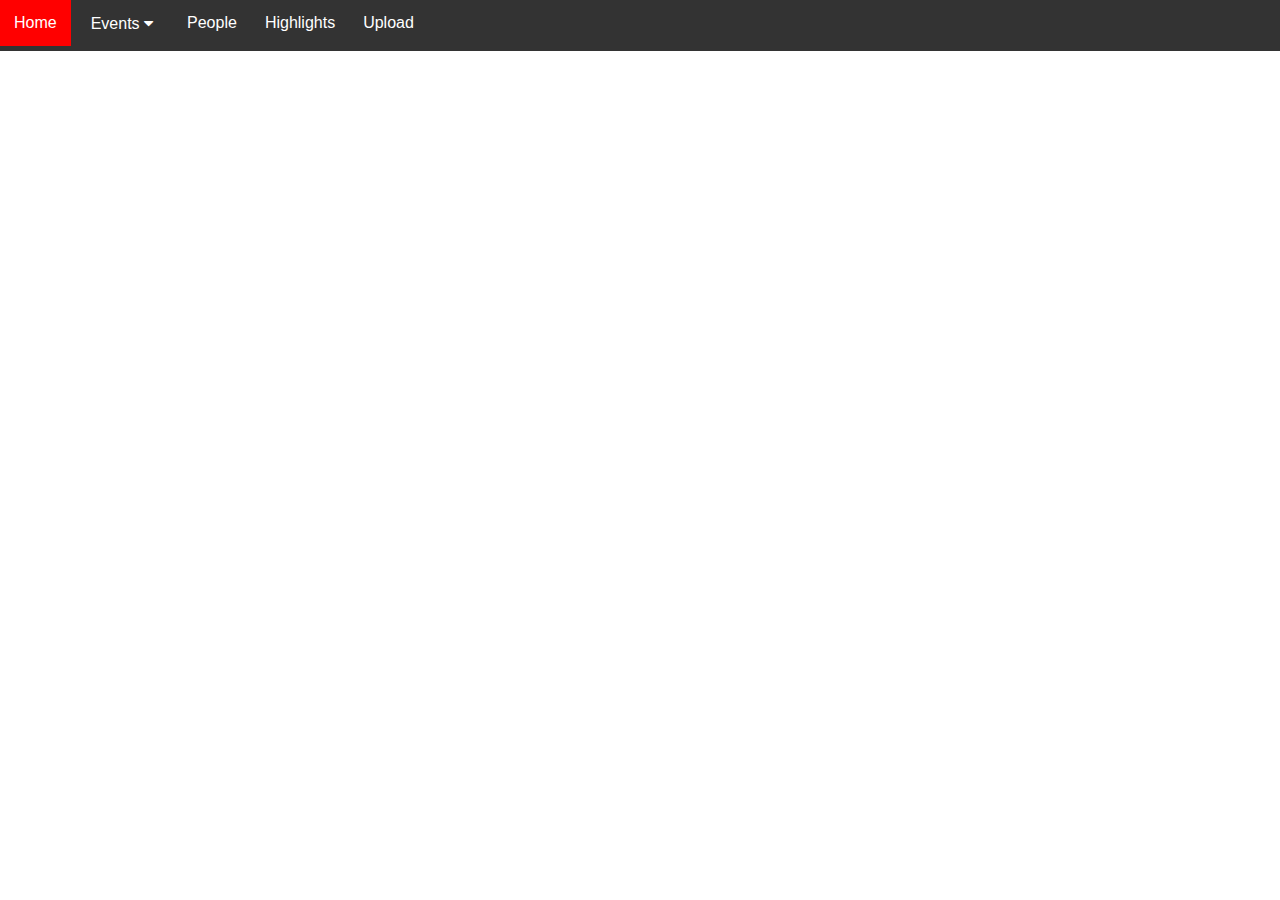
==== htdocs/page2.html @ afbfe192 "1stQtrThings" ====
<!DOCTYPE html>
<html>
<head>
    <link rel="stylesheet" href="https://cdnjs.cloudflare.com/ajax/libs/font-awesome/4.7.0/css/font-awesome.min.css">
    <link rel="stylesheet" href="../css/styling.css">
    <title>Sampa Events</title>
    <meta charset="UTF-8">
    <meta name="author" content="Kenneth Samuel Tan">
    <meta name="keywords" content="HTML, Js">
    <meta name="revised" content="29-10-2020">
    <link rel="icon" href="icon.png" type="image/gif">
</head>

<body>  
    <div class="navbar">
        <a href="index.html">Home</a>
        <div class="subnav">
            <button class="subnavbtn"><a href="page1.html" style="display: block;">Events <i class="fa fa-caret-down"></i></a></button>
            <div class="subnav-content">
                <a href="#Aquaintance">Aquaintance Party</a>
                <a href="#Christmas">Christmas Party</a> 
                <a href="#Paskorus">Paskorus</a>            
                <a href="#Dekada">Sayaw ng Dekada</a>       
                <a href="#Humfest">Soc Sci Humfest</a>
                <a href="#ValEd">Val Ed Outreach</a>
            </div>
        </div>
        <!-- make sticky -->
        <a href="page2.html">People</a>
        <a href="#Highlights">Highlights</a>
        <a href="#Upload">Upload</a>
    </div>
</body>
</html>
---- css/styling.css ----
/*
THINGS TO DO
Remove picture shadow thing
Find better subnav color
*/
body {
  font-family: Arial, Helvetica, sans-serif;
  margin: 0;
}

.navbar {
  overflow: hidden;
  background-color: #333;
}

.navbar a {
  float: left;
  font-size: 16px;
  color: white;
  text-align: center;
  padding: 14px 14px;
  text-decoration: none;
}

.subnav {
  float: left;
  overflow: hidden;
}

.subnav .subnavbtn {
  font-size: 16px;
  border: none;
  outline: none;
  color: white;
  background-color: inherit;
  font-family: inherit;
  margin: 0;
}
.navbar a:hover, .subnav:hover .subnavbtn {
  background-color: red;
}


.subnav-content {
  display: none;
  position: absolute;
  left: 0;
  background-color: red;
  z-index: 1;
  width: 100%;
}

.subnav-content a {
  float: left;
  color: white;
  text-decoration: none;
}

.subnav-content a:hover {
  background-color: #eee;
  color: black;
}

.subnav:hover .subnav-content {
  display: block;
}

.grid { 
  display: grid;
  grid-template-columns: repeat(5, 1fr);
  grid-gap: 5px;
  align-items: start;
  justify-items: center;
}

.grid img {
  border: 1px solid rgba(0,0,0,0.3);
  box-shadow: 2px 2px 6px 0px rgba(0,0,0,0.3);
  max-width: 100%;
}

.grid img:nth-child(2) {
  grid-column: span 2;
}

.grid img:nth-child(8) {
  grid-row: span 2;
}
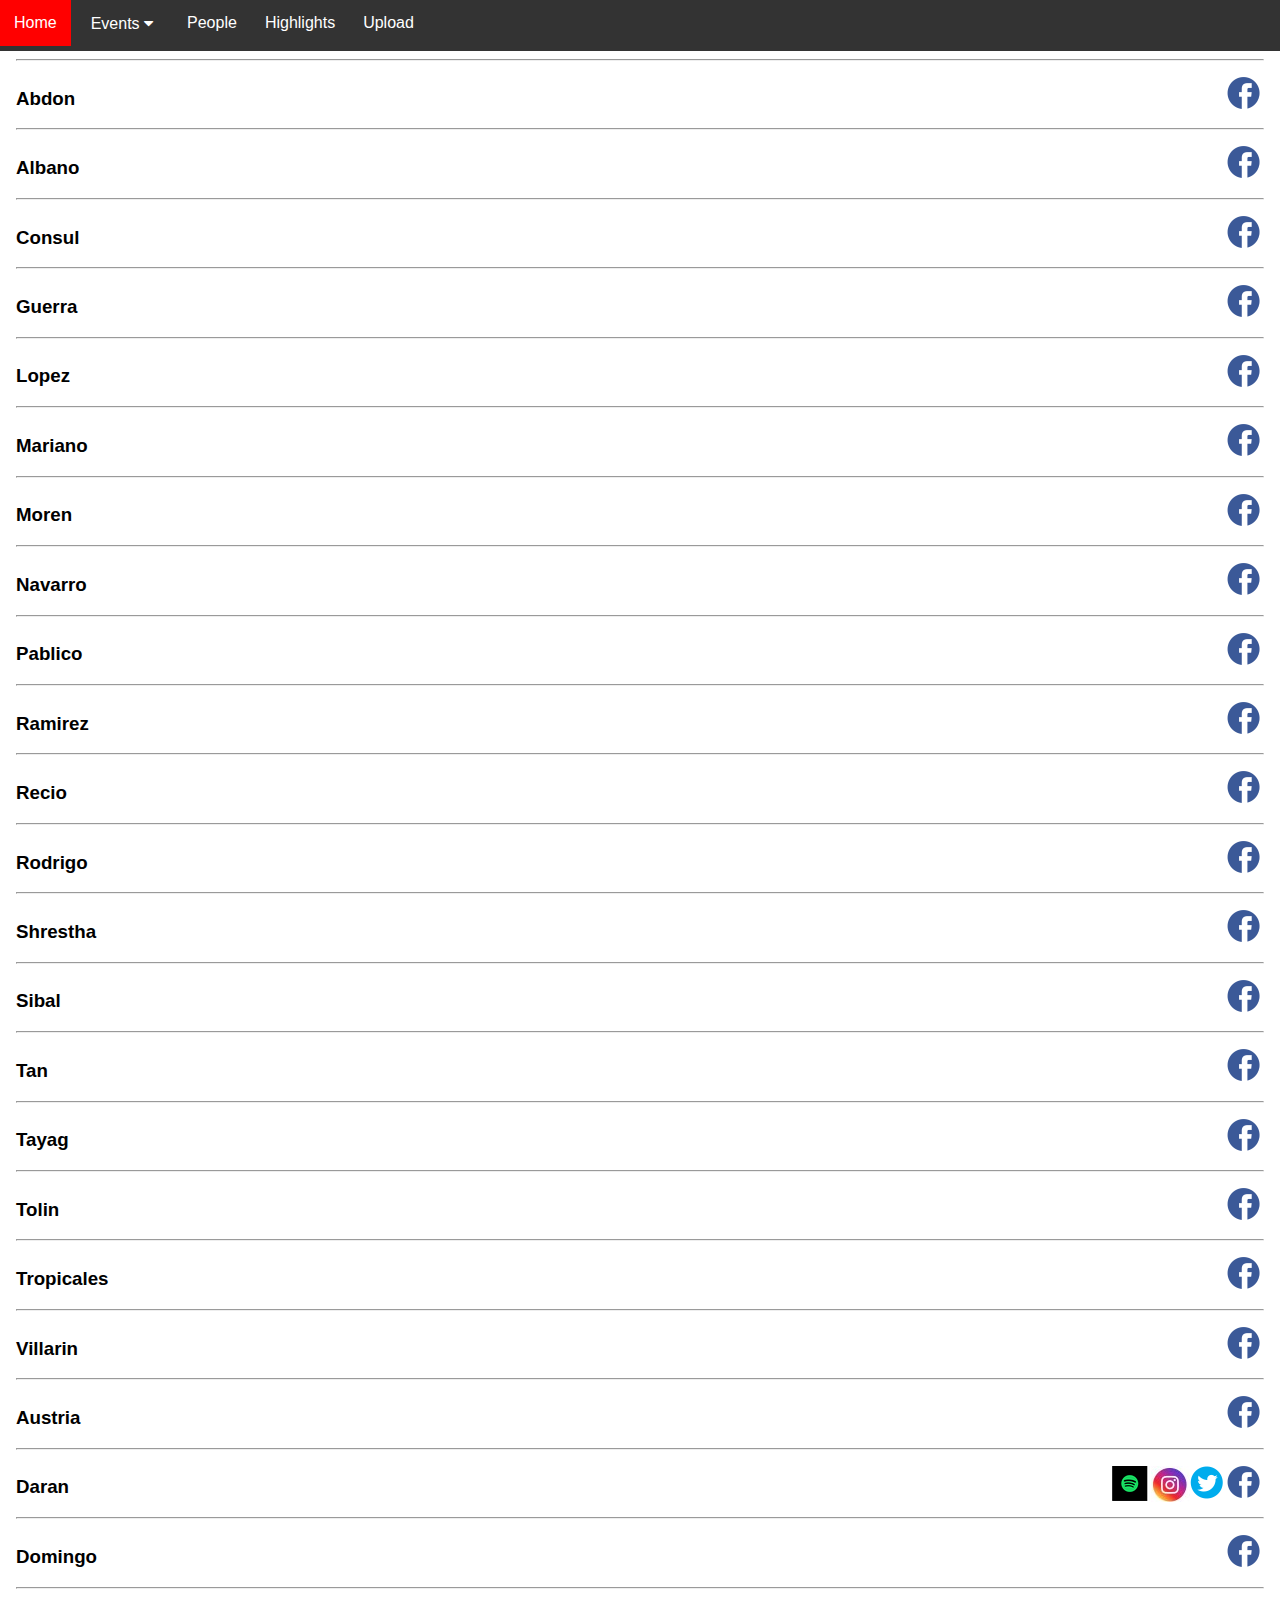
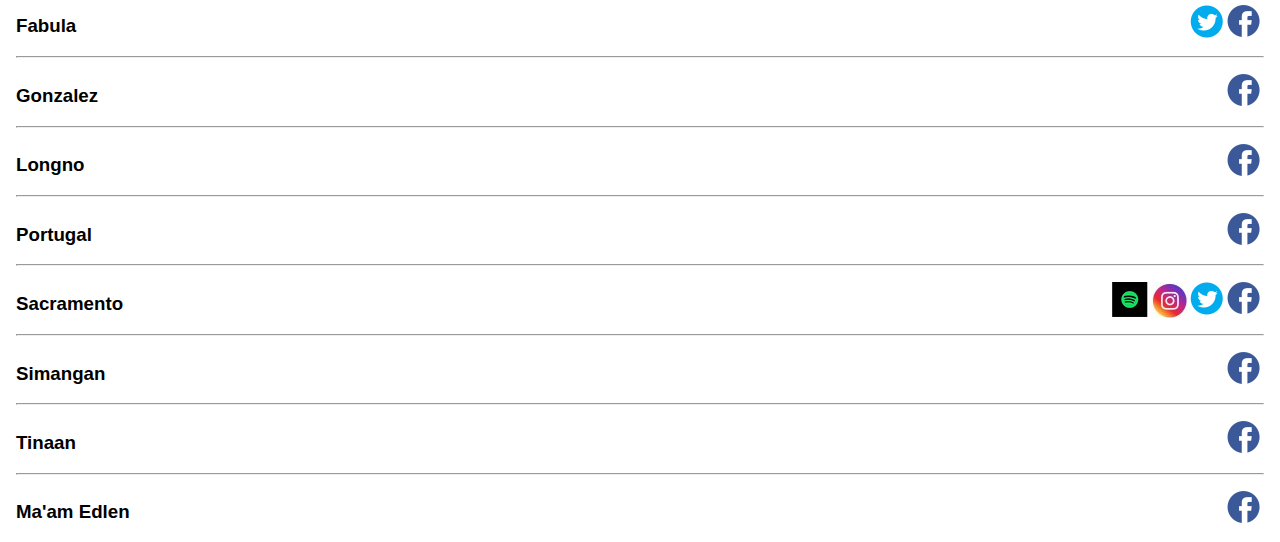
==== commit a836c814: "Qtr2Phase1" ====
--- a/htdocs/page2.html
+++ b/htdocs/page2.html
@@ -3,14 +3,58 @@
 <head>
     <link rel="stylesheet" href="https://cdnjs.cloudflare.com/ajax/libs/font-awesome/4.7.0/css/font-awesome.min.css">
     <link rel="stylesheet" href="../css/styling.css">
-    <title>Sampa Events</title>
+    <title>Sampa People</title>
     <meta charset="UTF-8">
     <meta name="author" content="Kenneth Samuel Tan">
     <meta name="keywords" content="HTML, Js">
     <meta name="revised" content="29-10-2020">
     <link rel="icon" href="icon.png" type="image/gif">
+    <style>
+        .sprite-f {
+             background: url('../images/icon.png') no-repeat -182px -91px;
+             width: 37px;
+             height: 33px;
+        }
+        .sprite-f:hover {
+            background: url('../images/icon.png') no-repeat -182px -17px;
+        }
+        .sprite-t {
+             background: url('../images/icon.png') no-repeat -296px -91px;
+             width: 37px;
+             height: 33px;
+        }
+        .sprite-t:hover {
+            background: url('../images/icon.png') no-repeat -290px -17px;
+        }
+        .sprite-i {
+             background: url('../images/instagram.jpg') no-repeat;
+             width: 39px;
+             height: 36px;
+        }
+        .sprite-i:hover {
+            background: url('../images/instagram.jpg') no-repeat -38px -38px;
+        }
+        .sprite-s {
+             background: url('../images/spotify.png') no-repeat;
+             width: 39px;
+             height: 36px;
+        }
+        .sprite-s:hover {
+            background: url('../images/spotify.png') no-repeat -40px;
+        }
+        a {
+            padding-top: 8px;
+            float: right;
+        }
+        hr {
+            clear: both;
+        }
+        h3 {
+            float: left;
+        }
+        
+    </style>
 </head>
-
 <body>  
     <div class="navbar">
         <a href="index.html">Home</a>
@@ -30,5 +74,104 @@
         <a href="#Highlights">Highlights</a>
         <a href="#Upload">Upload</a>
     </div>
+    <div style="padding: 0 16px">
+        <hr>
+        <h3 style="float: left">Abdon</h3>
+        <a href="https://www.facebook.com/profile.php?id=100012307752813"><div class="sprite-f"></div></a>
+        <hr>
+        <h3 style="float: left">Albano</h3>
+        <a href="https://www.facebook.com/alfonso.albano.79/"><div class="sprite-f"></div></a>
+        <hr>
+        <h3 style="float: left">Consul</h3>
+        <a href="https://www.facebook.com/jaredcedric.consul/"><div class="sprite-f"></div></a>
+        <hr>
+        <h3 style="float: left">Guerra</h3>
+        <a href="https://www.facebook.com/royerikraphael.guerra/"><div class="sprite-f"></div></a>
+        <hr>
+        <h3 style="float: left">Lopez</h3>
+        <a href="https://www.facebook.com/vinci.lopez.54/"><div class="sprite-f"></div></a>
+        <hr>
+        <h3 style="float: left">Mariano</h3>
+        <a href="https://www.facebook.com/josh.mariano.jm/"><div class="sprite-f"></div></a>
+        <hr>
+        <h3 style="float: left">Moren</h3>
+        <a href="https://www.facebook.com/kujilorenzo.moren/"><div class="sprite-f"></div></a>
+        <hr>
+        <h3 style="float: left">Navarro</h3>
+        <a href="https://www.facebook.com/roykevin.navarro.5/"><div class="sprite-f"></div></a>
+        <hr>
+        <h3 style="float: left">Pablico</h3>
+        <a href="https://www.facebook.com/xxapab/"><div class="sprite-f"></div></a>
+        <hr>
+        <h3 style="float: left">Ramirez</h3>
+        <a href="https://www.facebook.com/zenseimobilelegends/"><div class="sprite-f"></div></a>
+        <hr>
+        <h3 style="float: left">Recio</h3>
+        <a href="https://www.facebook.com/why.do.you.read.these.1/"><div class="sprite-f"></div></a>
+        <hr>
+        <h3 style="float: left">Rodrigo</h3>
+        <a href="https://www.facebook.com/"><div class="sprite-f"></div></a>
+        <hr>
+        <h3 style="float: left">Shrestha</h3>
+        <a href="https://www.facebook.com/profile.php?id=100006324330086"><div class="sprite-f"></div></a>
+        <hr>
+        <h3 style="float: left">Sibal</h3>
+        <a href="https://www.facebook.com/sean.sibal.3/"><div class="sprite-f"></div></a>
+        <hr>
+        <h3 style="float: left">Tan</h3>
+        <a href="https://www.facebook.com/kennethsamuel.tan/"><div class="sprite-f"></div></a>
+        <hr>
+        <h3 style="float: left">Tayag</h3>
+        <a href="https://www.facebook.com/jarblueee/"><div class="sprite-f"></div></a>
+        <hr>
+        <h3 style="float: left">Tolin</h3>
+        <a href="https://www.facebook.com/LuchTolin911/"><div class="sprite-f"></div></a>
+        <hr>
+        <h3 style="float: left">Tropicales</h3>
+        <a href="https://www.facebook.com/bertjacob.tropicales/"><div class="sprite-f"></div></a>
+        <hr>
+        <h3 style="float: left">Villarin</h3>
+        <a href="https://www.facebook.com/renzel.villarin/"><div class="sprite-f"></div></a>
+        <hr>
+        <h3 style="float: left">Austria</h3>
+        <a href="https://www.facebook.com/ysabeldenise.austria/"><div class="sprite-f"></div></a>
+        <hr>
+        <h3 style="float: left">Daran</h3>
+        <a href="https://www.facebook.com/starlifters.sister/"><div class="sprite-f"></div></a>
+        <a href="https://twitter.com/3donutsform3"><div class="sprite-t"></div></a>
+        <a href="https://www.instagram.com/komborly/"><div class="sprite-i"></div></a>
+        <a href="https://open.spotify.com/user/12170140069?si=igCNb7tWRzmJQs5OFz-KSQ"><div class="sprite-s"></div></a>
+        <hr>
+        <h3 style="float: left">Domingo</h3>
+        <a href="https://www.facebook.com/12paula.bettina.domingo21/"><div class="sprite-f"></div></a>
+        <hr>
+        <h3 style="float: left">Fabula</h3>
+        <a href="https://www.facebook.com/pia.fabula/"><div class="sprite-f"></div></a>
+        <a href="https://twitter.com/turdletarou"><div class="sprite-t"></div></a>
+        <hr>
+        <h3 style="float: left">Gonzalez</h3>
+        <a href="https://www.facebook.com/bernice.gonzalez428/"><div class="sprite-f"></div></a>
+        <hr>
+        <h3 style="float: left">Longno</h3>
+        <a href="https://www.facebook.com/michelle.piit/"><div class="sprite-f"></div></a>
+        <hr>
+        <h3 style="float: left">Portugal</h3>
+        <a href="https://www.facebook.com/ysa.portugal.9/"><div class="sprite-f"></div></a>
+        <hr>
+        <h3 style="float: left">Sacramento</h3>
+        <a href="https://www.facebook.com/bbngca/"><div class="sprite-f"></div></a>
+        <a href="https://twitter.com/bbngca"><div class="sprite-t"></div></a>
+        <a href="https://www.instagram.com/bbngca/"><div class="sprite-i"></div></a>
+        <a href="https://open.spotify.com/user/22uko5pnx56iqk54fajzaaqrq?si=b8EWK9qCTaSqzKfSEhVLEA/"><div class="sprite-s"></div></a>
+        <hr>
+        <h3 style="float: left">Simangan</h3>
+        <a href="https://www.facebook.com/svesdamarie.simangan.5/"><div class="sprite-f"></div></a>
+        <hr>
+        <h3 style="float: left">Tinaan</h3>
+        <a href="https://www.facebook.com/Wata.Tinaan.28/"><div class="sprite-f"></div></a>
+        <hr>
+        <h3 style="float: left">Ma'am Edlen</h3>
+        <a href="https://www.facebook.com/edzwashere/"><div class="sprite-f"></div></a>
+    </div>
 </body>
 </html>
